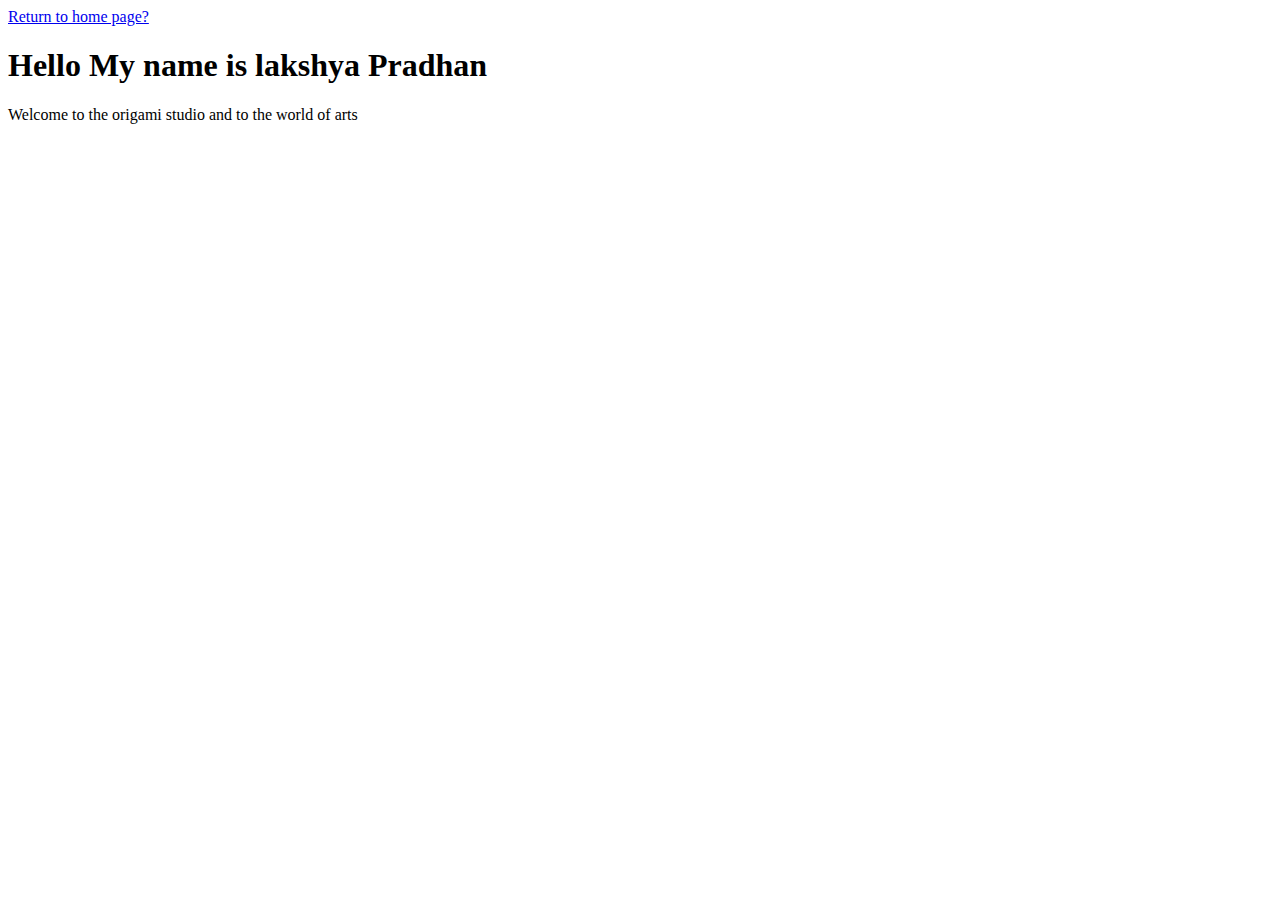
==== about.html @ 000caccf "Add files via upload" ====
<!DOCTYPE html>
<html lang="en">
<head>

    <title>About Me</title>
</head>

<body>

</body>


<a href="index.html">Return to home page?</a>

<h1>Hello My name is lakshya Pradhan</h1>
<p>Welcome to the origami studio and to the world of arts</p>

</html>
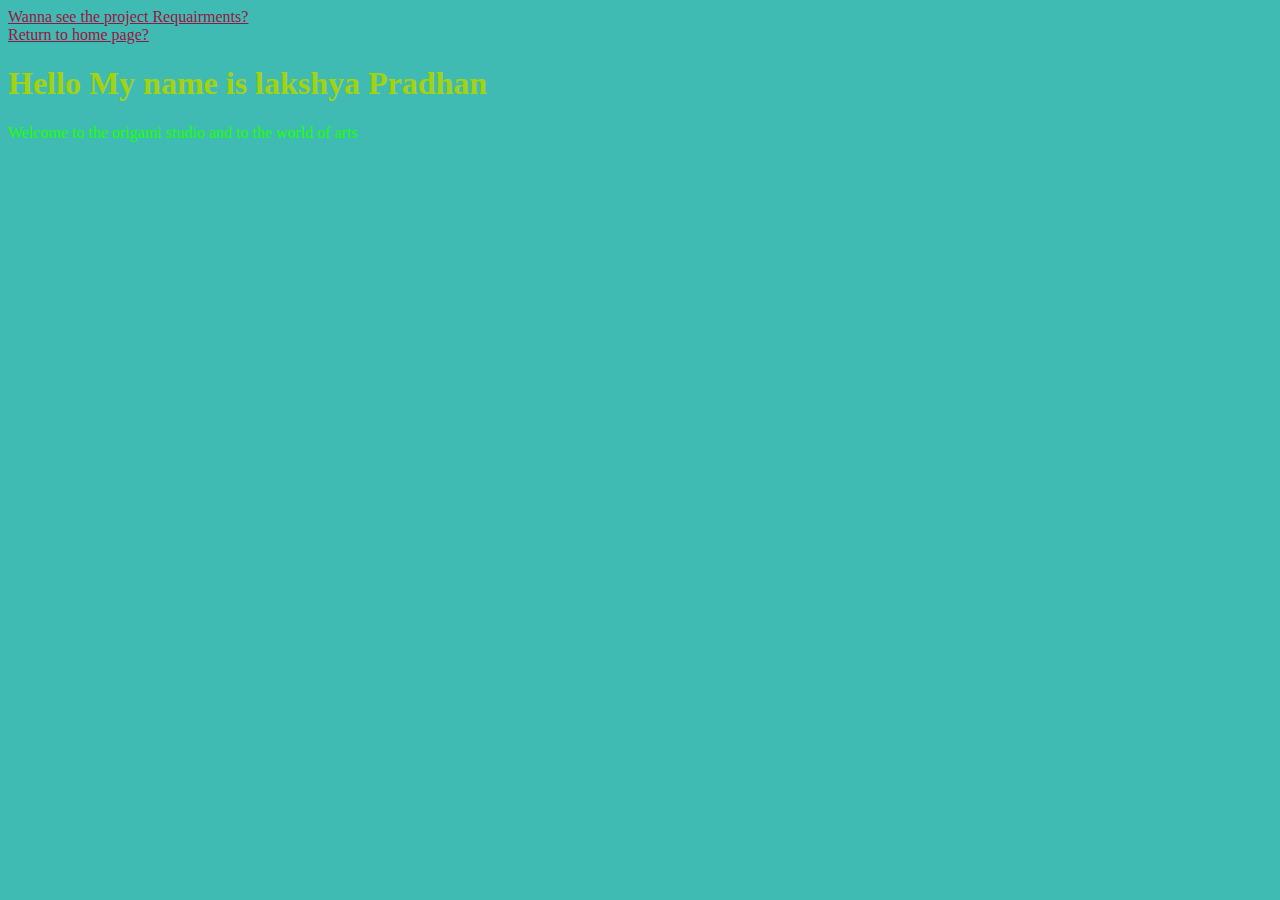
==== commit 24a66dc7: "Add files via upload" ====
--- a/about.html
+++ b/about.html
@@ -1,6 +1,22 @@
 <!DOCTYPE html>
 <html lang="en">
 <head>
+
+    <style>
+
+*{
+    background-color: #3fbbb3;
+    color: #981641;
+}
+
+     h1{
+         color: #A4D30E;
+     }
+     p{
+         color: #22ff00;
+     }
+
+    </style>
 
     <title>About Me</title>
 </head>
@@ -9,7 +25,7 @@
 
 </body>
 
-
+<a href="project.html">Wanna see the project Requairments?</a><br/>
 <a href="index.html">Return to home page?</a>
 
 <h1>Hello My name is lakshya Pradhan</h1>
